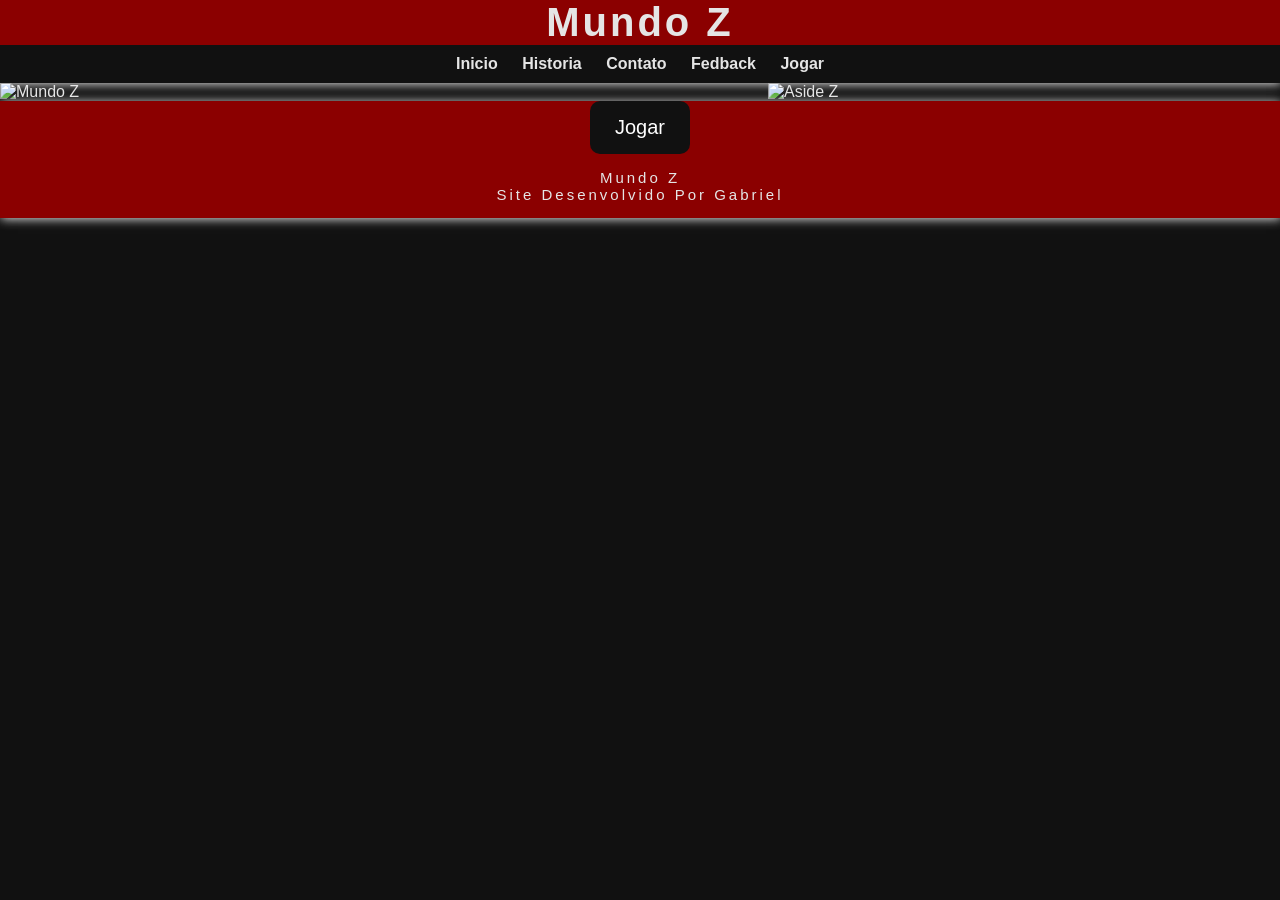
==== index.html @ 92f053be "Add files via upload" ====
<!doctype html>
<html lang="pt-br">
    <head>
        <title>Mundo Z</title>
        <meta charset="utf-8">
        <meta name="viewport" content="width=device-width,initial-sacle=1">
        <link rel="Icon" href="Imagens/Icon Z.png">
        <link rel="stylesheet" href="style.css">
    </head>
    <body>
        <header>
            <h1>Mundo Z</h1>
            <nav>
                <a href="inicio.html" title="Inicio">Inicio</a>
                <a href="Historia.html" title="Historia">Historia</a>
                <a href="Contato.html" title="Contato">Contato</a>
                <a href="Fedback.html" title="Fedback">Fedback</a>
                <a href="Jogar.html" title="Jogar">Jogar</a>
            </nav>
        </header>
        <section>
            <img src="Imagens/Mundo Z.png" alt="Mundo Z" title="Mundo Z" class="img">
        </section>
        <aside>
            <img src="Imagens/Aside Z.png" alt="Aside Z" title="Aside Z" class="img">
        </aside>

        <dav class="clearfix"></dav>

        <footer>
            <button class="Jogar">Jogar</button>
            <p>Mundo Z<br>
            Site Desenvolvido Por Gabriel</p>
        </footer>
    </body>
</html>
---- style.css ----
body{
    margin:0; font-family:Arial, Helvetica, sans-serif;
    background: #111;color:#e5e5e5;
}
header,footer{
    width:100%;
    background:#8b0000;
    box-shadow: 1px 1px 10px;
    box-sizing: border-box;
    text-align: center;
}
header h1{
    margin:0;
    font-size: 40px;
    letter-spacing: 3px;
}
nav{
    background: #111;
    padding:10px;
    text-align:center;
}
nav a{
    color:#e5e5e5;
    margin:0 10px;
    text-decoration:none;
    font-weight:bold;
}
nav a:hover{color:#ff3b3b;}
.hero{height:60vh;display:flex;align-items:center;justify-content:center;text-align:center;background:linear-gradient(#000000cc,#000000cc),url('https://images.unsplash.com/photo-1509099836639-18ba1795216d') center/cover}
.hero h2{font-size: 48px;margin:0;}
.section{padding:50px 20px;max-width: 1000px;margin:auto;}
.img{
    width:100%;
}
section{
    width:60%;
    float:left;
}
aside{
    width:40%;
    float:right;
}
footer{font-family: Arial, Helvetica, sans-serif;
        float:right;
        font-size: 15px;
        letter-spacing: 3px;
}
.clearfix{
    clear:both;
}

.Jogar{background :#111;color:white;border:none;padding:15px 25px;font-size:20px;border-radius: 10px;cursor:pointer;

}
.jogar:hover{background:#b30000;}

@media (max-width: 480px) {
    header{
        text-align:center;
    }

    header nav, section,aside{
        width:100%;
    }

    header nav a {
        margin: 5px;
    }
}
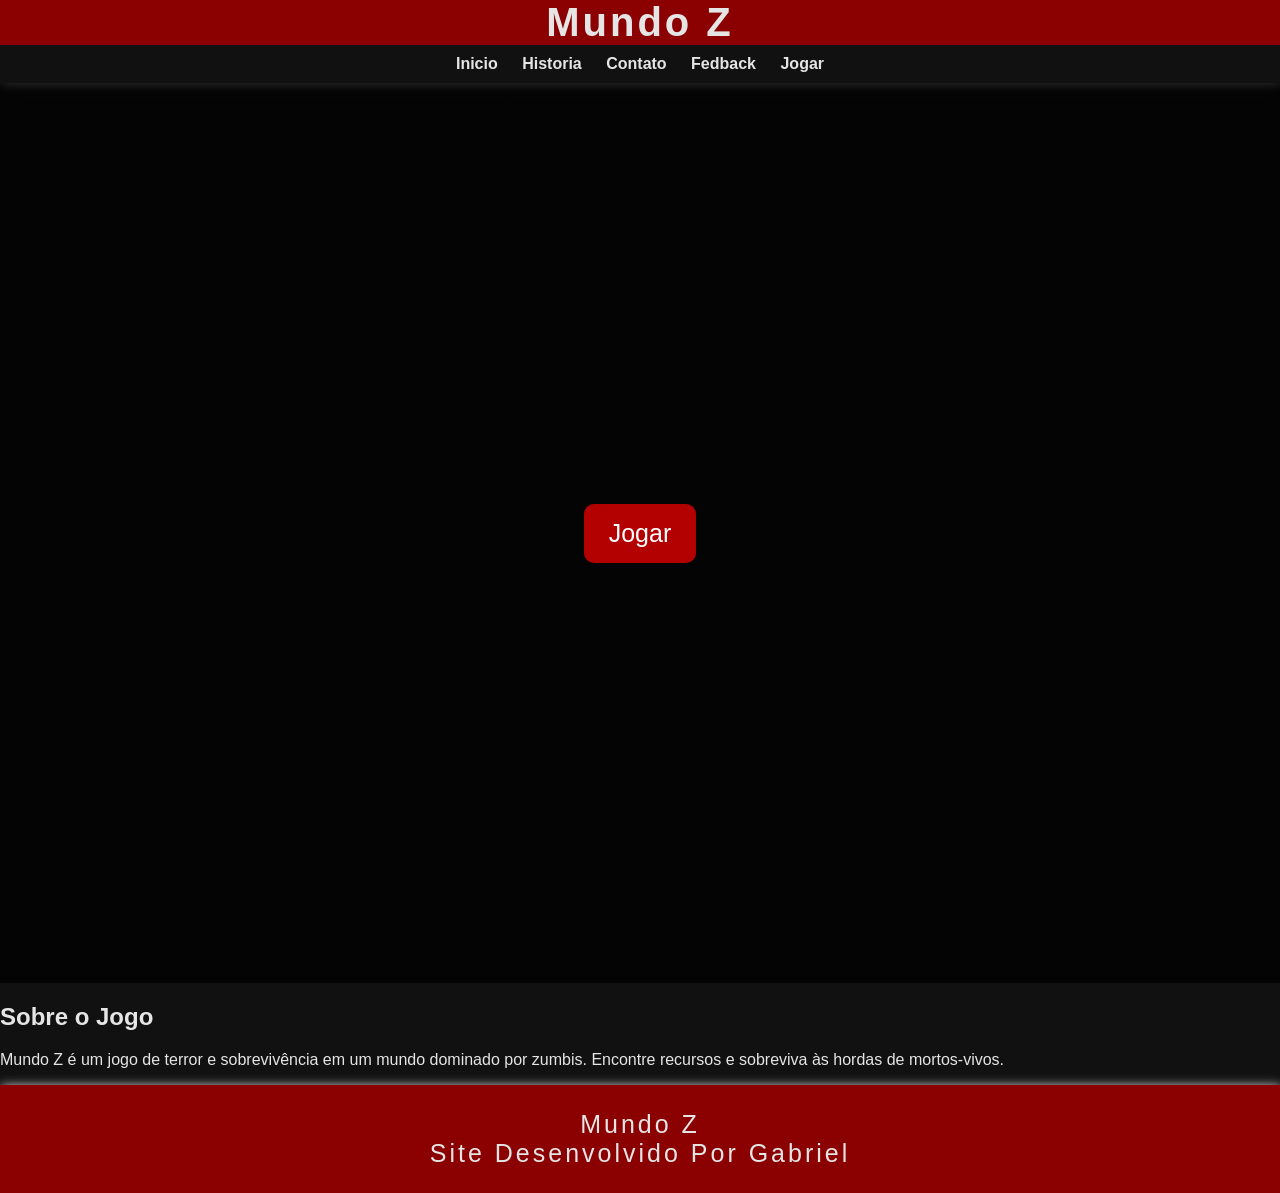
==== commit d4e1e077: "Add files via upload" ====
--- a/index.html
+++ b/index.html
@@ -18,17 +18,20 @@
                 <a href="Jogar.html" title="Jogar">Jogar</a>
             </nav>
         </header>
+        <section class="hero">
+            <button class="Jogar">Jogar</button>
+        </section>
+
         <section>
-            <img src="Imagens/Mundo Z.png" alt="Mundo Z" title="Mundo Z" class="img">
+            <h1>Sobre o Jogo</h1>
+            <p>Mundo Z é um jogo de terror e sobrevivência em um mundo dominado por zumbis. 
+                Encontre recursos e sobreviva às hordas de mortos-vivos.</p>
         </section>
-        <aside>
-            <img src="Imagens/Aside Z.png" alt="Aside Z" title="Aside Z" class="img">
-        </aside>
 
         <dav class="clearfix"></dav>
 
         <footer>
-            <button class="Jogar">Jogar</button>
+
             <p>Mundo Z<br>
             Site Desenvolvido Por Gabriel</p>
         </footer>
--- a/style.css
+++ b/style.css
@@ -26,33 +26,32 @@
     font-weight:bold;
 }
 nav a:hover{color:#ff3b3b;}
-.hero{height:60vh;display:flex;align-items:center;justify-content:center;text-align:center;background:linear-gradient(#000000cc,#000000cc),url('https://images.unsplash.com/photo-1509099836639-18ba1795216d') center/cover}
-.hero h2{font-size: 48px;margin:0;}
+.hero{height:100vh;display:flex;align-items:center;justify-content:center;text-align:center;background:linear-gradient(#000000cc,#000000cc),url("Imagens/Mundo\ Z.png") center/cover}
 .section{padding:50px 20px;max-width: 1000px;margin:auto;}
+.cards{display:grid;grid-template-columns: repeat (auto-fit,minmax(220px,1fr));gap:20px}
+.card{background: #151515;padding:20px;border-radius:12px;box-shadow:0 0 10px #000}
 .img{
     width:100%;
 }
 section{
-    width:60%;
-    float:left;
-}
-aside{
-    width:40%;
+    width:100%;
     float:right;
 }
+
+
 footer{font-family: Arial, Helvetica, sans-serif;
         float:right;
-        font-size: 15px;
+        font-size: 25px;
         letter-spacing: 3px;
 }
 .clearfix{
     clear:both;
 }
 
-.Jogar{background :#111;color:white;border:none;padding:15px 25px;font-size:20px;border-radius: 10px;cursor:pointer;
+.Jogar{background :#b30000;color:white;border:none;padding:15px 25px;font-size:25px;border-radius: 10px;cursor:pointer;
 
 }
-.jogar:hover{background:#b30000;}
+.jogar:hover{background:#111;}
 
 @media (max-width: 480px) {
     header{
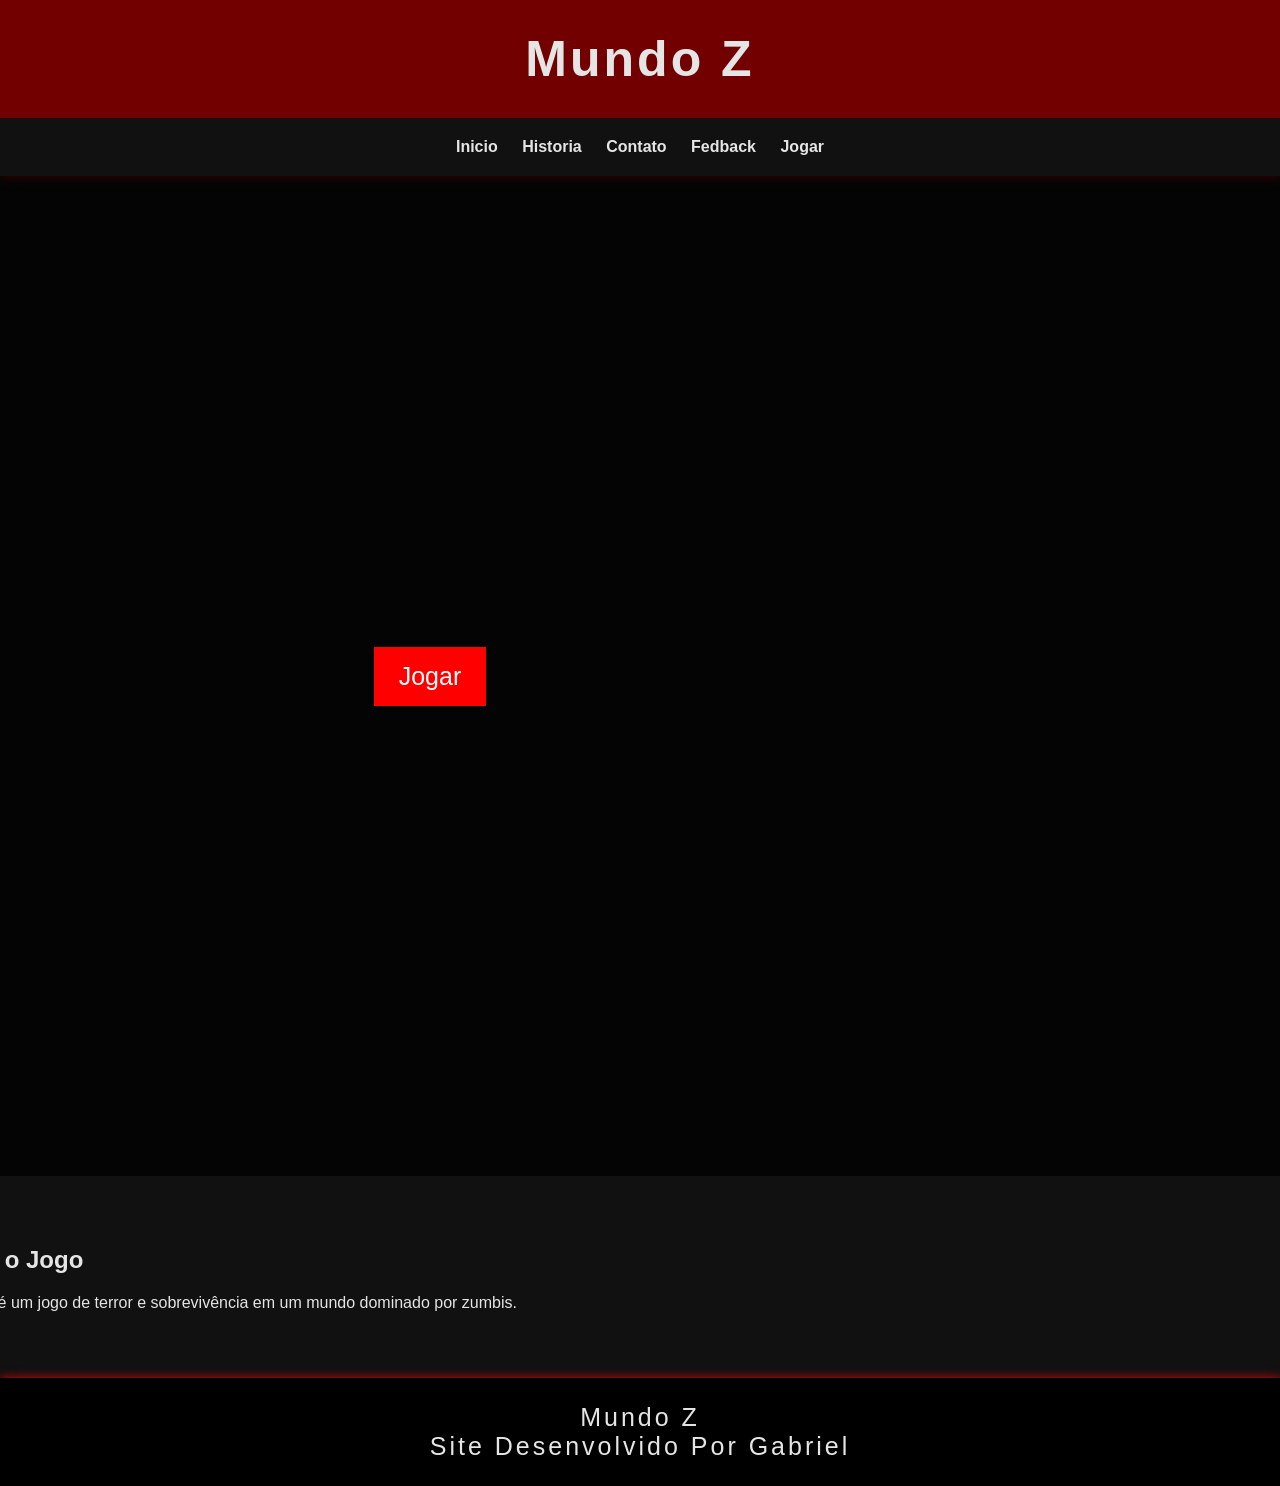
==== commit 4dbe9847: "Add files via upload" ====
--- a/index.html
+++ b/index.html
@@ -22,16 +22,15 @@
             <button class="Jogar">Jogar</button>
         </section>
 
-        <section>
+        <section id="Sobre" class="section">
             <h1>Sobre o Jogo</h1>
-            <p>Mundo Z é um jogo de terror e sobrevivência em um mundo dominado por zumbis. 
-                Encontre recursos e sobreviva às hordas de mortos-vivos.</p>
+            <p>Mundo Z é um jogo de terror e sobrevivência em um mundo dominado por zumbis.</p>
+            
         </section>
 
         <dav class="clearfix"></dav>
 
         <footer>
-
             <p>Mundo Z<br>
             Site Desenvolvido Por Gabriel</p>
         </footer>
--- a/style.css
+++ b/style.css
@@ -2,21 +2,23 @@
     margin:0; font-family:Arial, Helvetica, sans-serif;
     background: #111;color:#e5e5e5;
 }
-header,footer{
+header,footer {
     width:100%;
-    background:#8b0000;
-    box-shadow: 1px 1px 10px;
+    background:#720000;
+    box-shadow: 1px 1px 10px #ff0000;
     box-sizing: border-box;
     text-align: center;
 }
 header h1{
-    margin:0;
-    font-size: 40px;
+    margin: 0px;
+    font-size: 50px;
     letter-spacing: 3px;
+    padding: 30px;
+    
 }
 nav{
     background: #111;
-    padding:10px;
+    padding:20px;
     text-align:center;
 }
 nav a{
@@ -26,16 +28,17 @@
     font-weight:bold;
 }
 nav a:hover{color:#ff3b3b;}
-.hero{height:100vh;display:flex;align-items:center;justify-content:center;text-align:center;background:linear-gradient(#000000cc,#000000cc),url("Imagens/Mundo\ Z.png") center/cover}
-.section{padding:50px 20px;max-width: 1000px;margin:auto;}
+.hero{height:100vh;display:grid; align-items:center;justify-content:center;text-align:center;background:linear-gradient(#000000cc,#000000cc),url("Imagens/Mundo\ Z.png") center/cover}
+section {padding:50px 350px;max-width: 1000px;margin:auto; }
 .cards{display:grid;grid-template-columns: repeat (auto-fit,minmax(220px,1fr));gap:20px}
-.card{background: #151515;padding:20px;border-radius:12px;box-shadow:0 0 10px #000}
+.card{background: #443f3f;padding:20px;border-radius:10px;box-shadow:0 0 10px #2e2c2c;}
 .img{
     width:100%;
 }
-section{
+section {
     width:100%;
     float:right;
+
 }
 
 
@@ -43,26 +46,30 @@
         float:right;
         font-size: 25px;
         letter-spacing: 3px;
+        background-color: #000;
+        
 }
 .clearfix{
     clear:both;
 }
 
-.Jogar{background :#b30000;color:white;border:none;padding:15px 25px;font-size:25px;border-radius: 10px;cursor:pointer;
+.Jogar{background :#ff0000;color:white;border:none;padding:15px 25px;font-size:25px;border-radius: 0px;cursor:pointer;
 
 }
 .jogar:hover{background:#111;}
 
 @media (max-width: 480px) {
-    header{
-        text-align:center;
+    header nav a {
+        margin: 5px;
+        
     }
 
-    header nav, section,aside{
-        width:100%;
-    }
+    section {
+        padding:10px 0px;
 
-    header nav a {
-        margin: 5px;
-    }
+}
+
+    .hero{
+        height:50vh;
+}
 }
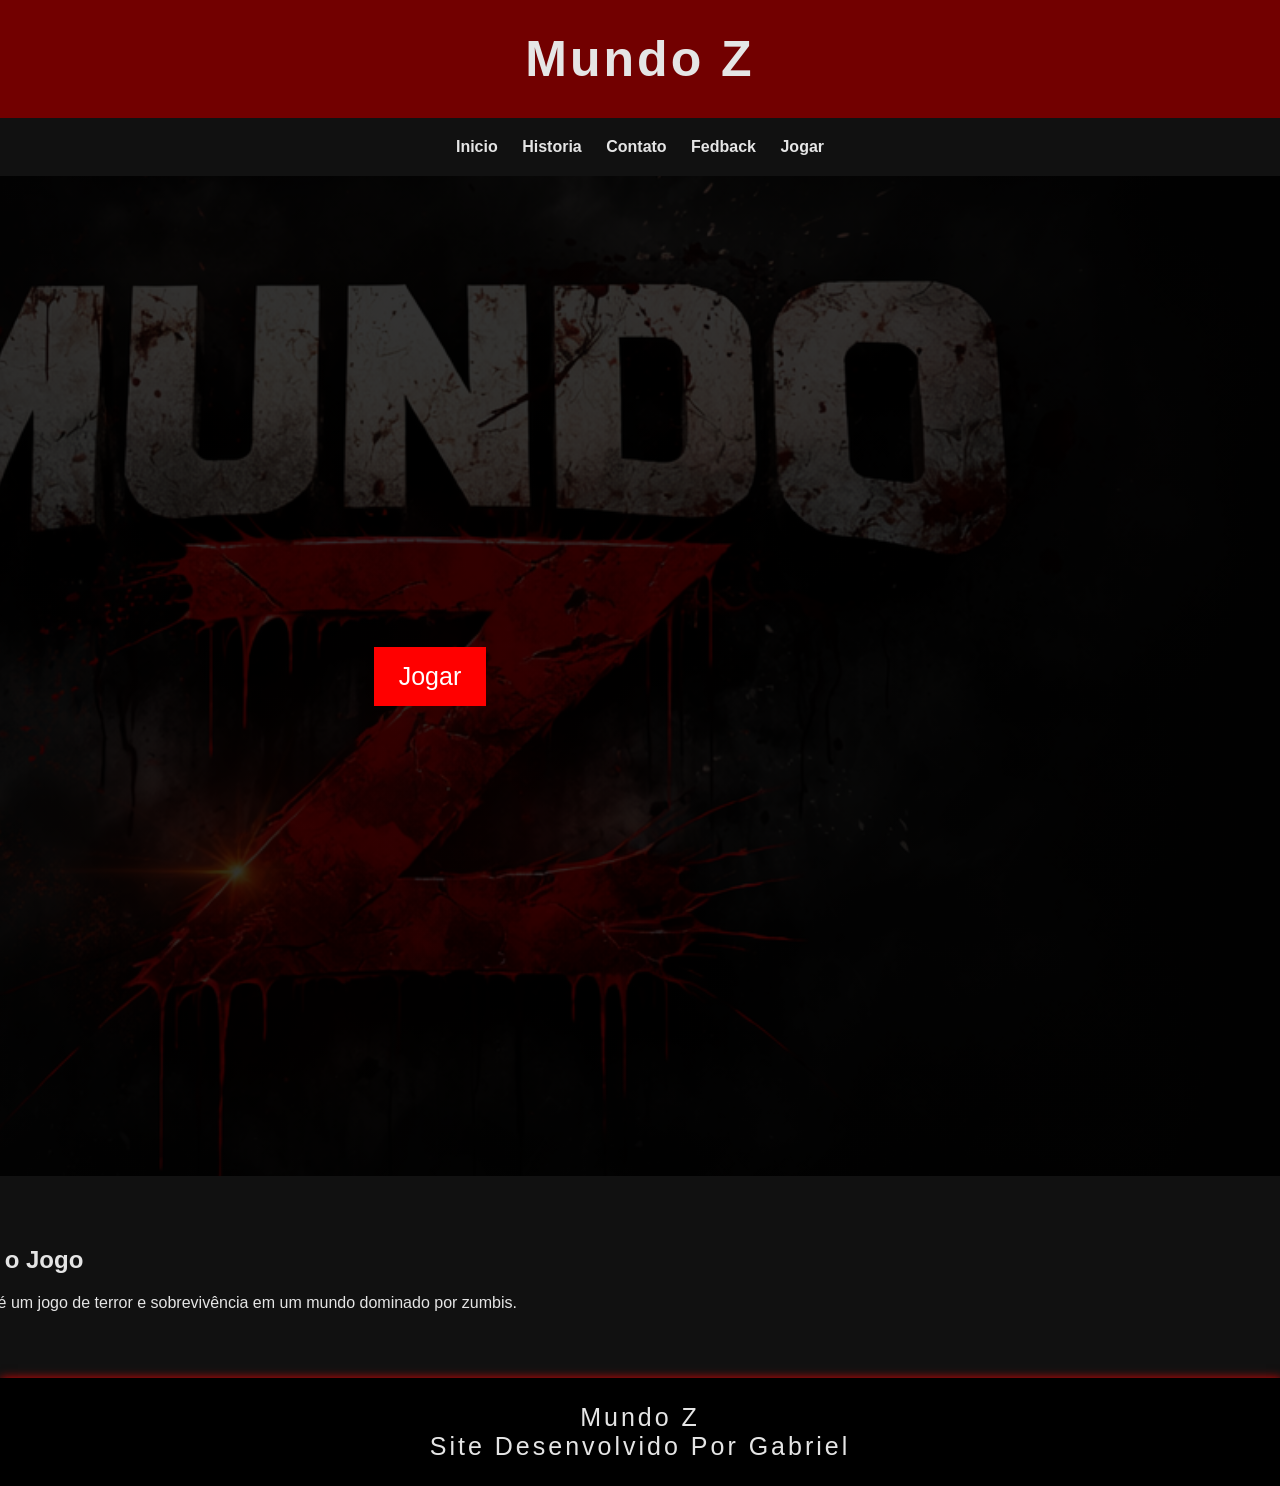
==== commit 01a119ca: "Add files via upload" ====
--- a/index.html
+++ b/index.html
@@ -4,14 +4,14 @@
         <title>Mundo Z</title>
         <meta charset="utf-8">
         <meta name="viewport" content="width=device-width,initial-sacle=1">
-        <link rel="Icon" href="Imagens/Icon Z.png">
+        <link rel="Icon" href="Icon Z.png">
         <link rel="stylesheet" href="style.css">
     </head>
     <body>
         <header>
             <h1>Mundo Z</h1>
             <nav>
-                <a href="inicio.html" title="Inicio">Inicio</a>
+                <a href="index.html" title="Inicio">Inicio</a>
                 <a href="Historia.html" title="Historia">Historia</a>
                 <a href="Contato.html" title="Contato">Contato</a>
                 <a href="Fedback.html" title="Fedback">Fedback</a>
--- a/style.css
+++ b/style.css
@@ -28,7 +28,7 @@
     font-weight:bold;
 }
 nav a:hover{color:#ff3b3b;}
-.hero{height:100vh;display:grid; align-items:center;justify-content:center;text-align:center;background:linear-gradient(#000000cc,#000000cc),url("Imagens/Mundo\ Z.png") center/cover}
+.hero{height:100vh;display:grid; align-items:center;justify-content:center;text-align:center;background:linear-gradient(#000000cc,#000000cc),url("Mundo\ Z.png") center/cover}
 section {padding:50px 350px;max-width: 1000px;margin:auto; }
 .cards{display:grid;grid-template-columns: repeat (auto-fit,minmax(220px,1fr));gap:20px}
 .card{background: #443f3f;padding:20px;border-radius:10px;box-shadow:0 0 10px #2e2c2c;}
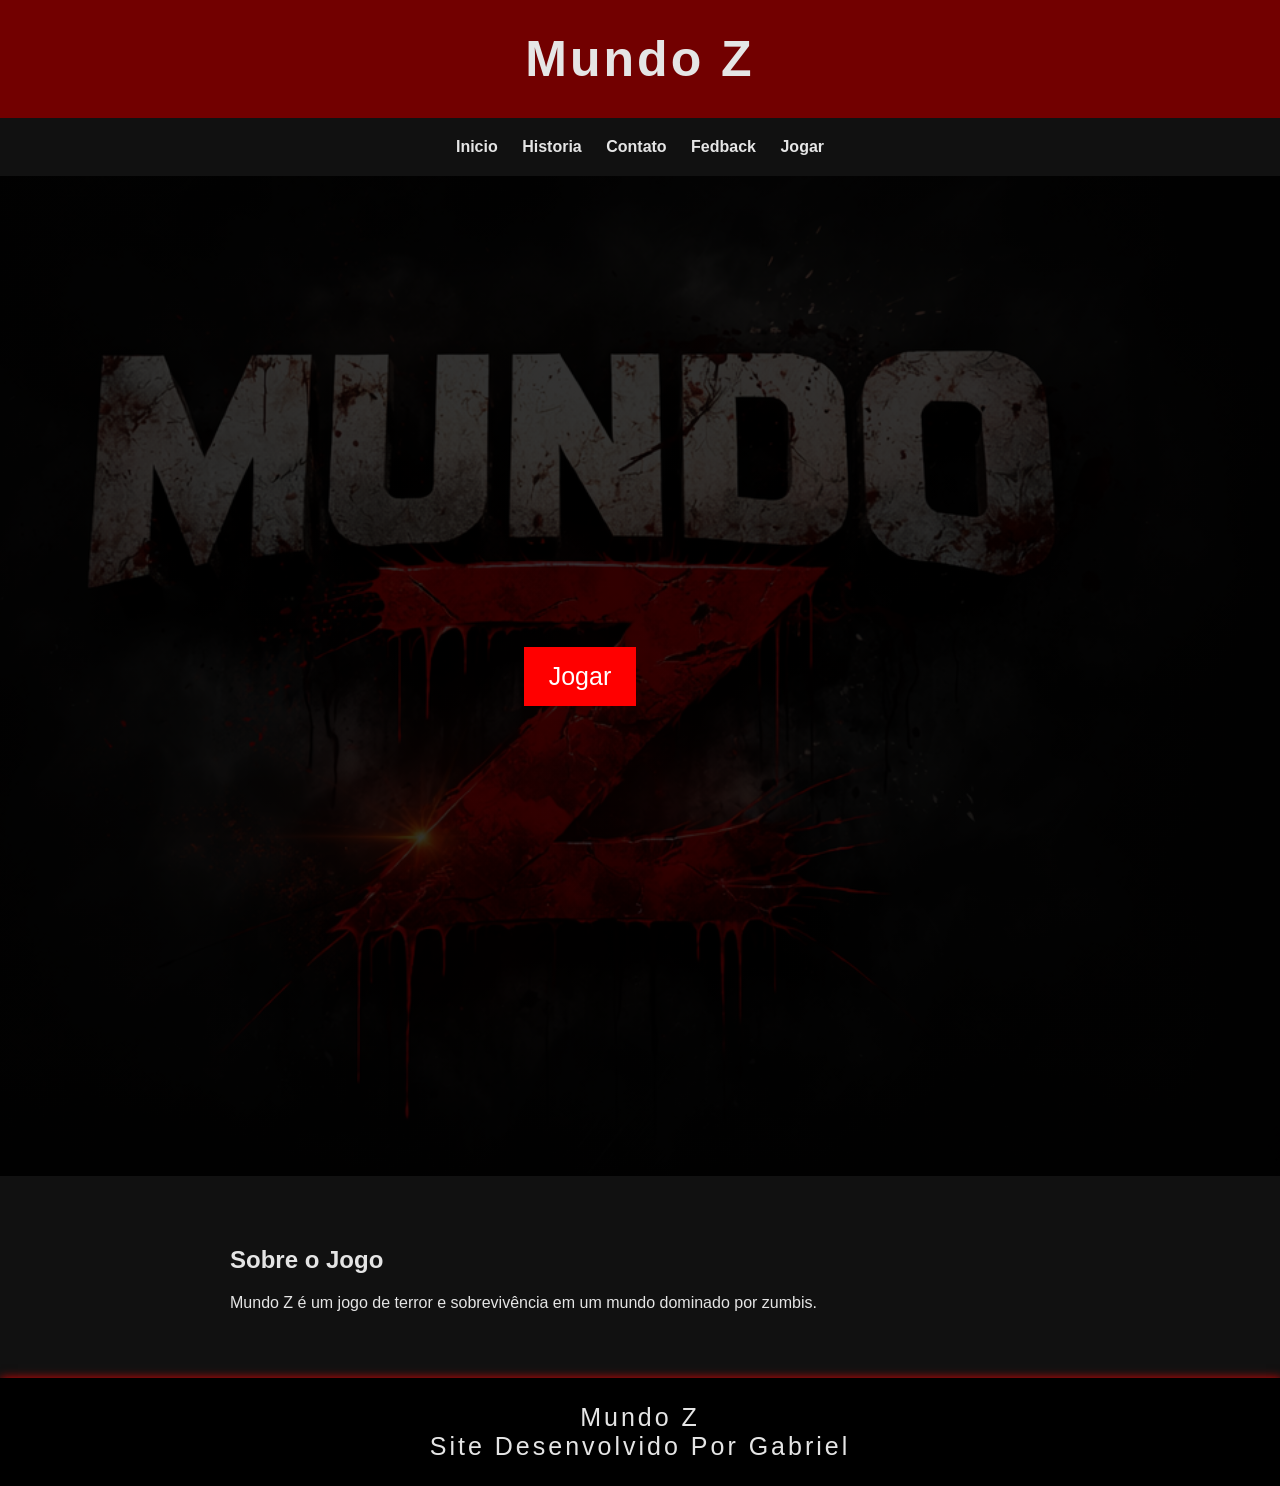
==== commit de3b2d3b: "Add files via upload" ====
--- a/index.html
+++ b/index.html
@@ -17,6 +17,7 @@
                 <a href="Fedback.html" title="Fedback">Fedback</a>
                 <a href="Jogar.html" title="Jogar">Jogar</a>
             </nav>
+            
         </header>
         <section class="hero">
             <button class="Jogar">Jogar</button>
--- a/style.css
+++ b/style.css
@@ -29,7 +29,7 @@
 }
 nav a:hover{color:#ff3b3b;}
 .hero{height:100vh;display:grid; align-items:center;justify-content:center;text-align:center;background:linear-gradient(#000000cc,#000000cc),url("Mundo\ Z.png") center/cover}
-section {padding:50px 350px;max-width: 1000px;margin:auto; }
+section {padding:50px 350px;max-width: 700px;margin:auto; }
 .cards{display:grid;grid-template-columns: repeat (auto-fit,minmax(220px,1fr));gap:20px}
 .card{background: #443f3f;padding:20px;border-radius:10px;box-shadow:0 0 10px #2e2c2c;}
 .img{
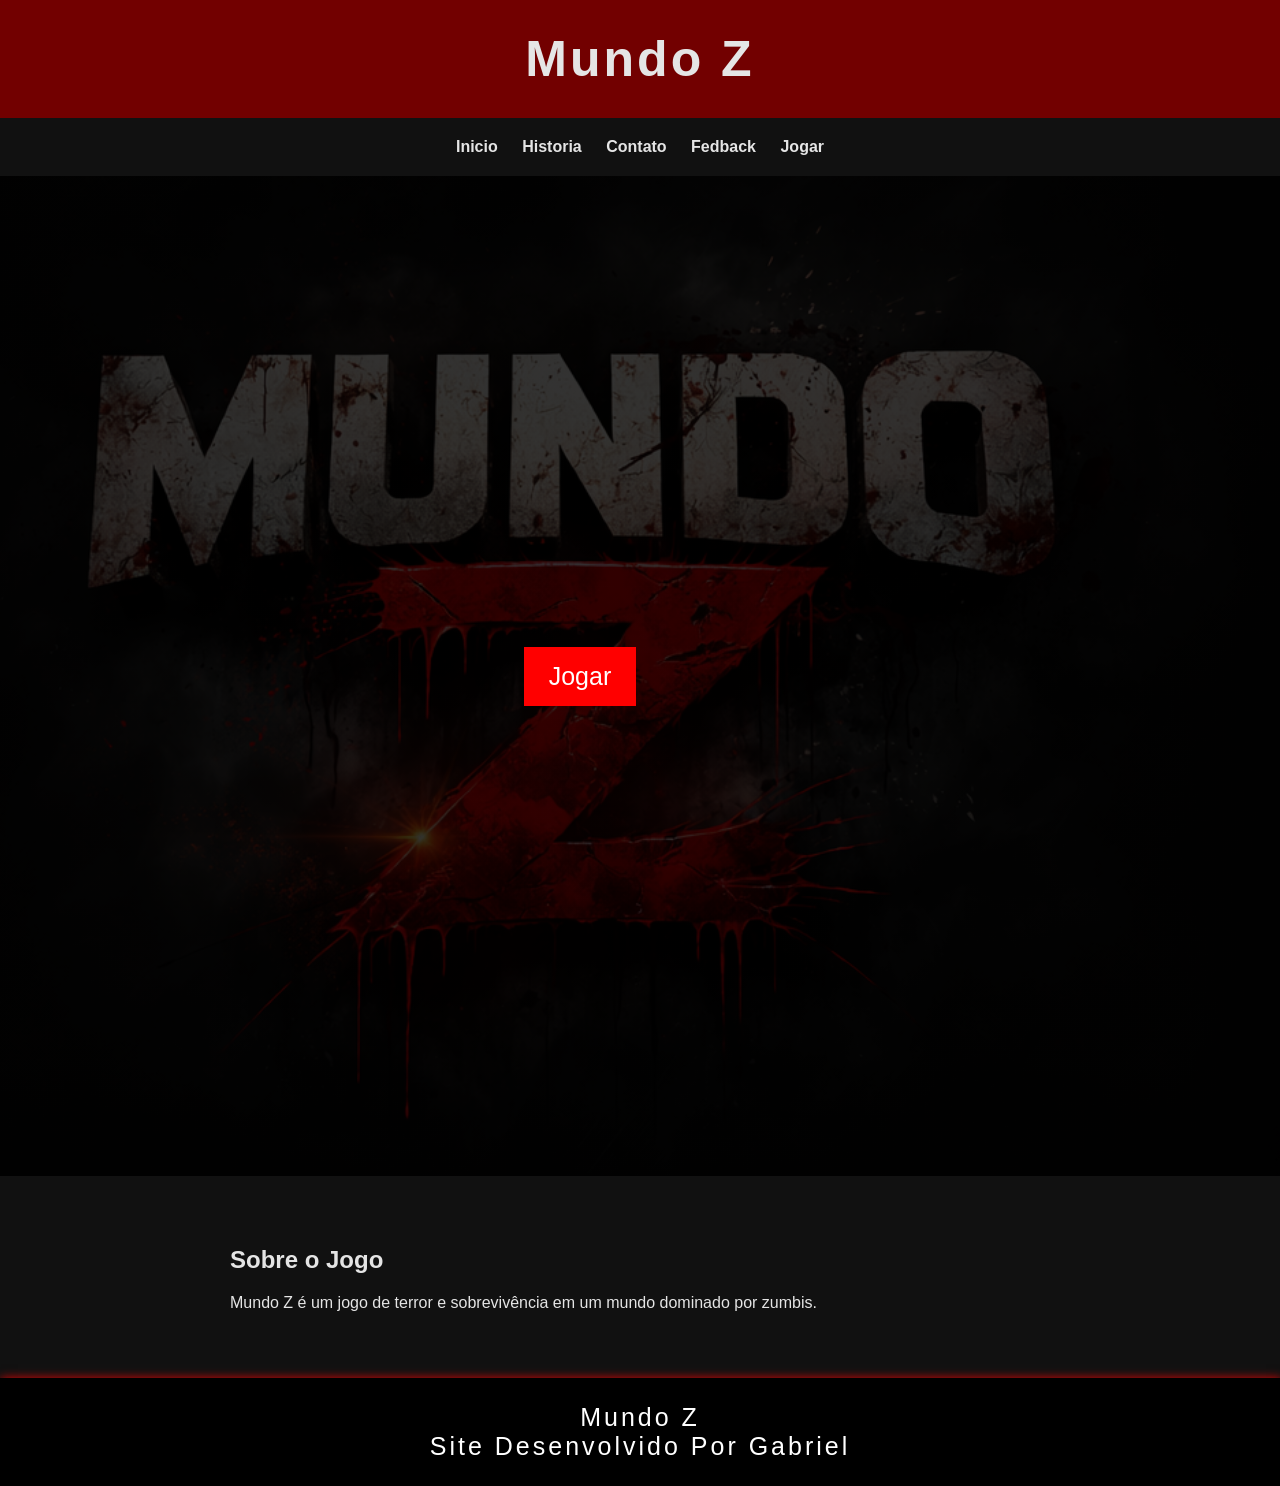
==== commit db00d987: "Add files via upload" ====
--- a/index.html
+++ b/index.html
@@ -15,12 +15,14 @@
                 <a href="Historia.html" title="Historia">Historia</a>
                 <a href="Contato.html" title="Contato">Contato</a>
                 <a href="Fedback.html" title="Fedback">Fedback</a>
-                <a href="Jogar.html" title="Jogar">Jogar</a>
+                <a href="example.html" title="Jogar">Jogar</a>
             </nav>
             
         </header>
         <section class="hero">
+            <a href="example.html">
             <button class="Jogar">Jogar</button>
+            </a>
         </section>
 
         <section id="Sobre" class="section">
--- a/style.css
+++ b/style.css
@@ -9,19 +9,19 @@
     box-sizing: border-box;
     text-align: center;
 }
-header h1{
+header h1 {
     margin: 0px;
     font-size: 50px;
     letter-spacing: 3px;
     padding: 30px;
     
 }
-nav{
+nav {
     background: #111;
     padding:20px;
     text-align:center;
 }
-nav a{
+nav a {
     color:#e5e5e5;
     margin:0 10px;
     text-decoration:none;
@@ -40,13 +40,15 @@
     float:right;
 
 }
+ 
 
 
 footer{font-family: Arial, Helvetica, sans-serif;
         float:right;
         font-size: 25px;
         letter-spacing: 3px;
-        background-color: #000;
+        background: #000;
+        color: white;
         
 }
 .clearfix{
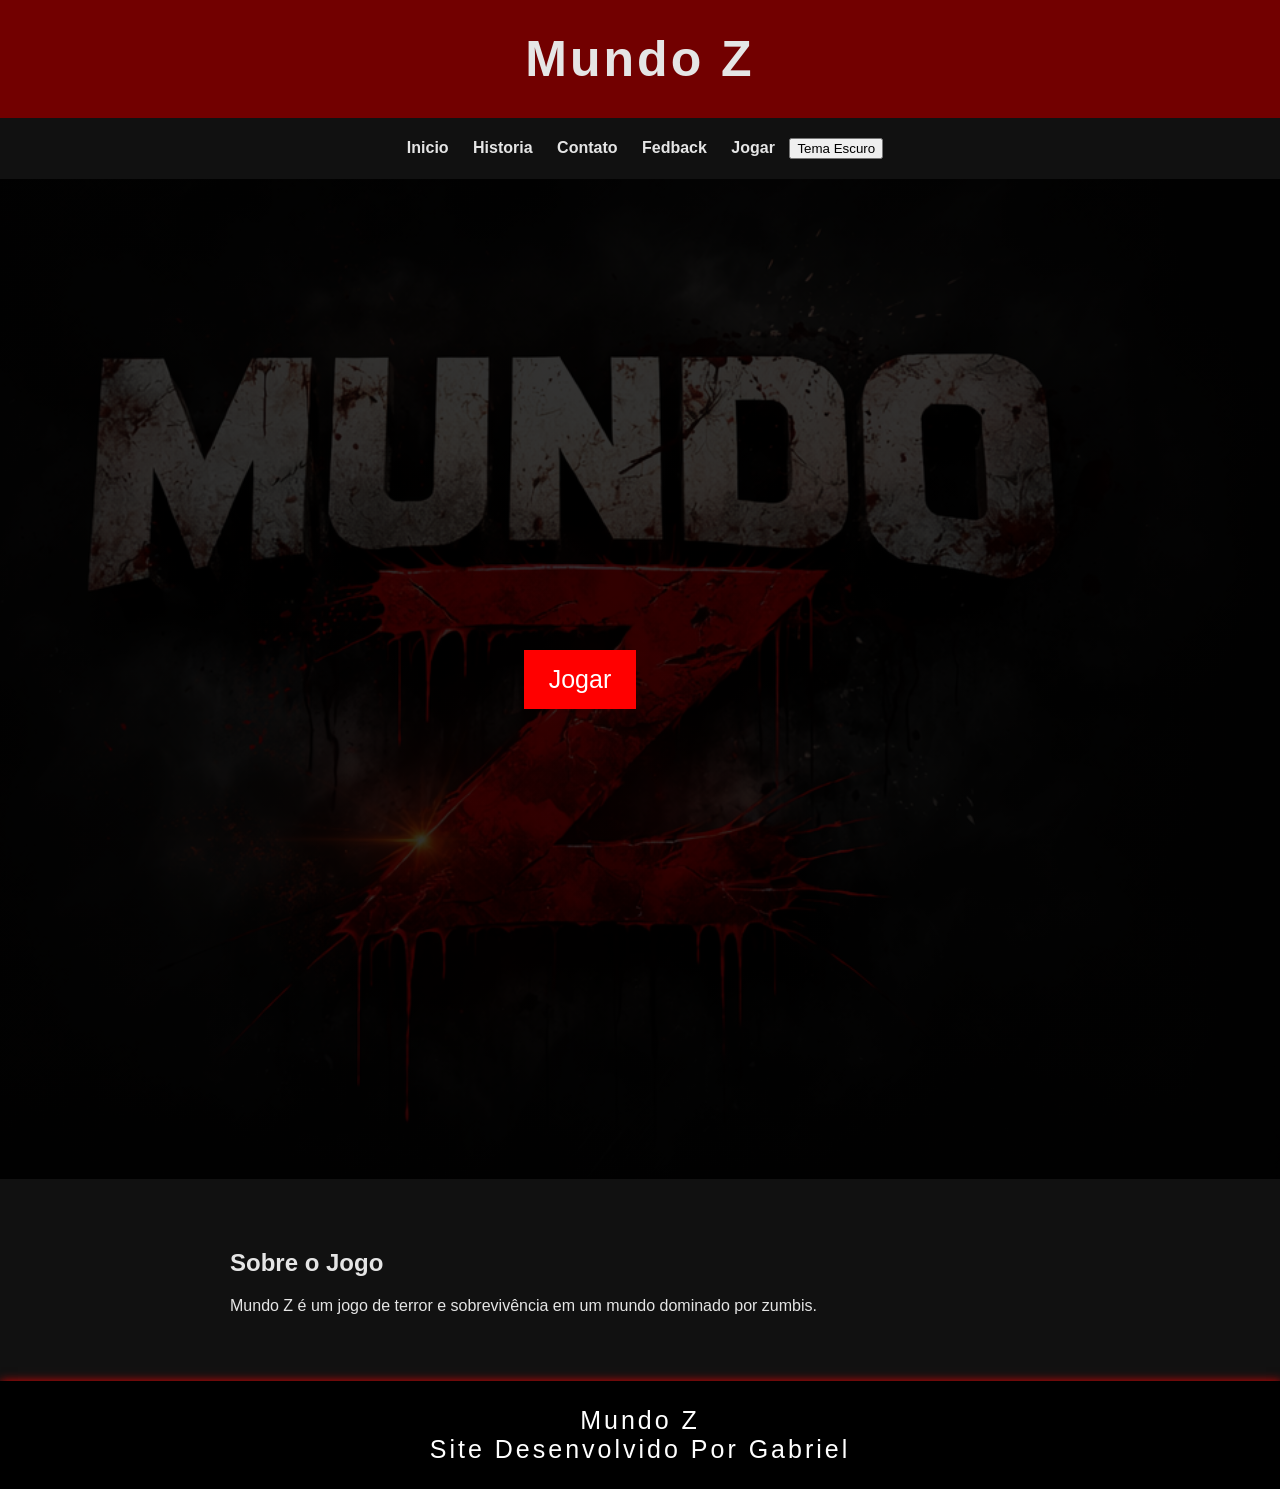
==== commit 50145ce5: "Add files via upload" ====
--- a/index.html
+++ b/index.html
@@ -16,6 +16,17 @@
                 <a href="Contato.html" title="Contato">Contato</a>
                 <a href="Fedback.html" title="Fedback">Fedback</a>
                 <a href="example.html" title="Jogar">Jogar</a>
+                 <button id="btn-tema" onclick="
+            if (document.body.style.backgroundColor == 'rgb(40, 40, 40)') {
+                document.body.style.backgroundColor = 'white';
+                document.body.style.color = 'black';
+                document.getElementById('btn-tema').innerText = 'Tema Escuro';
+            } else {
+                document.body.style.backgroundColor = 'rgb(40, 40, 40)';
+                document.body.style.color = 'white';
+                document.getElementById('btn-tema').innerText = 'Tema Claro';
+            }
+        ">Tema Escuro</button>
             </nav>
             
         </header>
